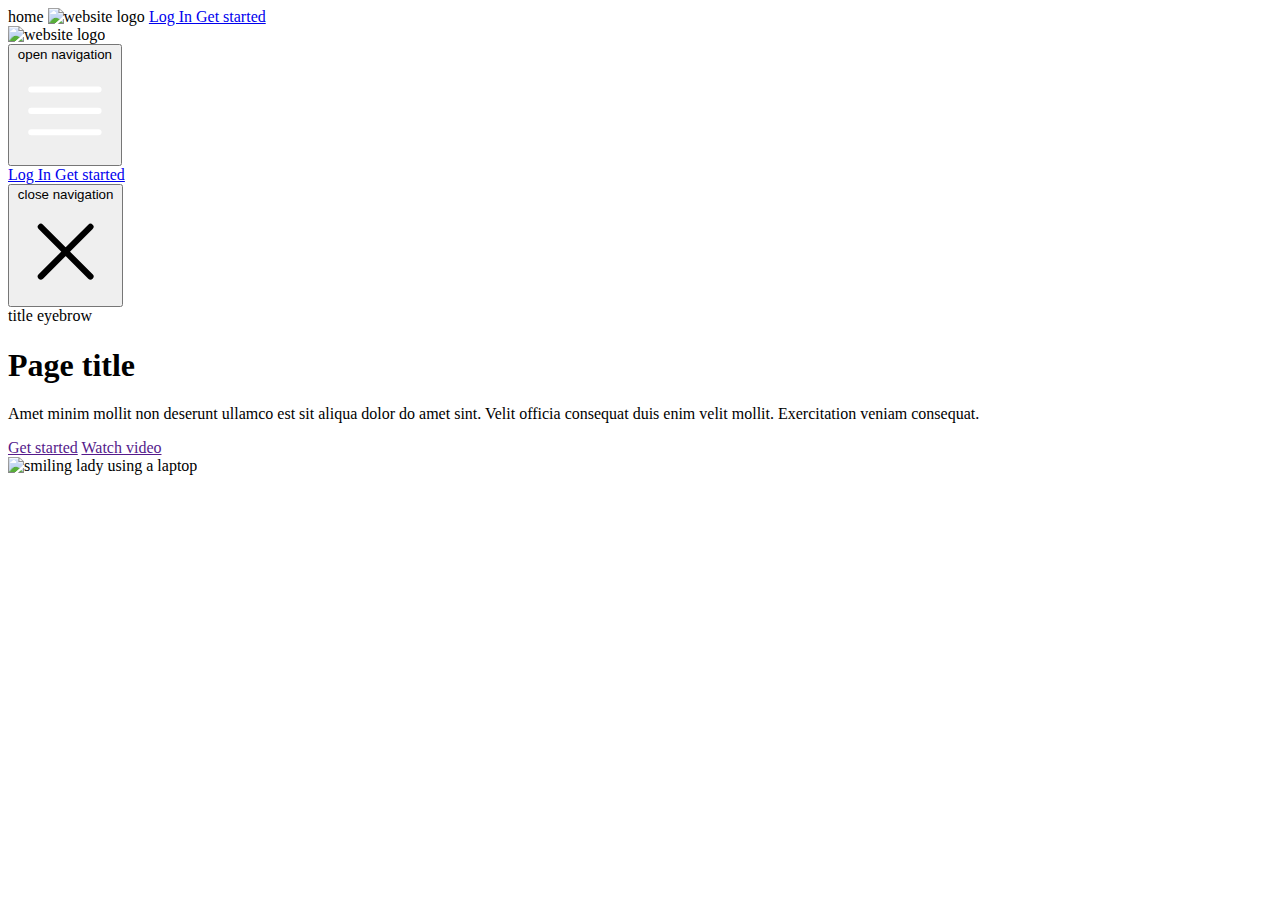
==== index.html @ 77cee1b6 "Add styling to navbar" ====
<!DOCTYPE html>
<html lang="en">
  <head>
    <meta charset="UTF-8" />
    <meta name="viewport" content="width=device-width, initial-scale=1.0" />
    <title>Document</title>

    <link rel="stylesheet" href="./assets/css/colors.css" />
    <link rel="stylesheet" href="./assets/css/typography.css" />
    <script src="https://cdn.tailwindcss.com?plugins=forms,typography"></script>
    <link rel="preconnect" href="https://fonts.googleapis.com" />
    <link rel="preconnect" href="https://fonts.gstatic.com" crossorigin />
    <link
      href="https://fonts.googleapis.com/css2?family=Inter+Tight:ital,wght@0,100;0,200;0,300;0,400;0,500;0,600;0,700;0,800;0,900;1,100;1,200;1,300;1,400;1,500;1,600;1,700;1,800;1,900&family=Inter:wght@100;200;300;400;500;600;700;800;900&display=swap"
      rel="stylesheet"
    />
    <link
      rel="stylesheet"
      href="https://cdn.jsdelivr.net/npm/swiper@10/swiper-bundle.min.css"
    />
  </head>

  <body
    class="text-base font-sans leading-normal tracking-normal antialiased [ bg-slate-100 ]"
  >
    <header class="[ container mx-auto ] [ my-4 ]">
      <!-- NAVIGATION -->
      <div class="[ hidden lg:block ]">
        <nav
          class="[ flex items-center justify-between ] [ px-6 py-4 ] [ bg-white rounded-full ]"
          x-data="{ data: navLinks }"
        >
          <a :href="navLinks[0].url">
            <span class="[ sr-only ]" x-text="navLinks[0].name">home</span>
            <img
              src="https://assets-global.website-files.com/63113fb546c11aabf211d52e/6334c69ac49cd5eeeba494e1_underbelly_logo.svg"
              alt="website logo"
              class="[ h-10 ]"
            />
          </a>

          <span class="[ flex gap-8 ]">
            <template x-for="navLink in navLinks.slice(1)">
              <a
                :href="navLink.url"
                x-text="navLink.name"
                class="[ font-bold ]"
              ></a>
            </template>
          </span>

          <span class="[ flex gap-4 ] [ font-bold ]">
            <a
              href="/"
              class="[ px-5 py-2.5 ] [ rounded-full border ] [ hover:bg-slate-100 transition ]"
            >
              Log In
            </a>
            <a
              href="/"
              class="[ px-5 py-2.5 ] [ rounded-full bg-accent text-white ] [ hover:bg-accent/80 transition ]"
            >
              Get started
            </a>
          </span>
        </nav>
      </div>

      <!-- Navigation for small screens -->
      <div class="[ block lg:hidden ]">
        <img
          src="https://assets-global.website-files.com/63113fb546c11aabf211d52e/6334c69ac49cd5eeeba494e1_underbelly_logo.svg"
          alt="website logo"
          class="[ h-10 mx-6 ]"
        />

        <div id="nav-wrapper" class="[ fixed bottom-0 right-0 ] [ z-20 ]">
          <button
            type="button"
            id="open-nav"
            onclick="openNav()"
            class="[ absolute bottom-5 right-5 p-2 ] [ bg-accent focus:bg-accent/70 rounded-lg shadow ]"
          >
            <span class="[ sr-only ]">open navigation</span>
            <svg
              xmlns="http://www.w3.org/2000/svg"
              fill="none"
              viewBox="0 0 24 24"
              stroke-width="1.5"
              stroke="white"
              class="w-6 h-6"
            >
              <path
                stroke-linecap="round"
                stroke-linejoin="round"
                d="M3.75 6.75h16.5M3.75 12h16.5m-16.5 5.25h16.5"
              />
            </svg>
          </button>

          <div>
            <div class="[ relative z-30 ]">
              <nav
                id="nav-sm"
                class="[ hidden grid gap-2 ] [ bg-white shadow-lg ] [ pt-10 pb-24 px-6 ]"
                x-data="{ data: navLinks }"
              >
                <span class="[ grid gap-6 justify-items-start ]">
                  <template x-for="navLink in navLinks">
                    <a
                      :href="navLink.url"
                      x-text="navLink.name"
                      class="[ font-bold py-1 ]"
                    ></a>
                  </template>
                </span>

                <span
                  class="[ grid gap-6 justify-items-start ] [ font-bold mt-4 ]"
                >
                  <a
                    href="/"
                    class="[ px-5 py-2.5 ] [ rounded-full border ] [ hover:bg-slate-100 transition ]"
                  >
                    Log In
                  </a>
                  <a
                    href="/"
                    class="[ px-5 py-2.5 ] [ rounded-full bg-accent text-white ] [ hover:bg-accent/80 transition ]"
                  >
                    Get started
                  </a>
                </span>
              </nav>

              <button
                type="button"
                id="close-nav"
                onclick="closeNav()"
                class="[ hidden ] [ absolute bottom-5 right-5 p-2 ] [ bg-slate-200 focus:bg-slate-300 rounded-lg shadow ]"
              >
                <span class="[ sr-only ]">close navigation</span>
                <svg
                  xmlns="http://www.w3.org/2000/svg"
                  fill="none"
                  viewBox="0 0 24 24"
                  stroke-width="1.5"
                  stroke="currentColor"
                  class="w-6 h-6"
                >
                  <path
                    stroke-linecap="round"
                    stroke-linejoin="round"
                    d="M6 18L18 6M6 6l12 12"
                  />
                </svg>
              </button>
            </div>

            <div
              id="nav-backdrop"
              class="[ hidden ] [ fixed inset-0 bg-slate-200/50 z-10 backdrop-blur-sm ]"
            ></div>
          </div>
        </div>
        <!-- Navigation for small screens -->
      </div>
      <!-- /NAVIGATION -->
    </header>

    <main>
      <!-- HERO -->
      <section class="[ container mx-auto ] bg-orange-100">
        <div class="[ grid grid-cols-12 gap-6 ]">
          <div class="[ col-span-12 lg:col-span-7 ] [ px-10 py-6 ]">
            <div class="[ grid gap-6 ]">
              <div>
                <span>title eyebrow</span>
                <h1 class="[ text-5xl font-heading ]">Page title</h1>
              </div>

              <p class="bg-blue/50">
                Amet minim mollit non deserunt ullamco est sit aliqua dolor do
                amet sint. Velit officia consequat duis enim velit mollit.
                Exercitation veniam consequat.
              </p>

              <div class="[ flex gap-4 ]">
                <a href="">Get started</a>
                <a href="">Watch video</a>
              </div>
            </div>

            <div class="c-carousell bg-green-100 [ mt-12 ]">
              <!-- Slider main container -->
              <div class="swiper [ w-full ]">
                <!-- Additional required wrapper -->
                <div
                  class="swiper-wrapper [ gap-4 ]"
                  x-data="{ slides: [
                    {
                      stars: 4.2,
                      rating: '4.2/5',
                      reviews: '45k',
                      photo_url: 'https://upload.wikimedia.org/wikipedia/commons/thumb/7/78/Trustpilot_Logo_%282022%29.svg/320px-Trustpilot_Logo_%282022%29.svg.png',
                      source: 'Trustpilot',
                    },
                    {
                      stars: 4.1,
                      rating: '4.1/5',
                      reviews: '18k',
                      photo_url: 'https://capterra.s3.amazonaws.com/assets/images/logos/capterra.png',
                      source: 'Capterra',
                    },
                  ]}"
                >
                  <!-- Slides -->
                  <template x-for="slide in slides">
                    <div class="swiper-slide">
                      <div class="[ grid ]">
                        <!-- Stars -->
                        <div class="flex">
                          <div class="relative">
                            <div
                              class="[ absolute inset-0 overflow-hidden ]"
                              :style="`width: ${(slide.stars / 5) * 100}%`"
                            >
                              <div class="flex absolute text-yellow-400">
                                <svg
                                  xmlns="http://www.w3.org/2000/svg"
                                  viewBox="0 0 24 24"
                                  fill="currentColor"
                                  class="w-6 h-6"
                                >
                                  <path
                                    fill-rule="evenodd"
                                    d="M10.788 3.21c.448-1.077 1.976-1.077 2.424 0l2.082 5.007 5.404.433c1.164.093 1.636 1.545.749 2.305l-4.117 3.527 1.257 5.273c.271 1.136-.964 2.033-1.96 1.425L12 18.354 7.373 21.18c-.996.608-2.231-.29-1.96-1.425l1.257-5.273-4.117-3.527c-.887-.76-.415-2.212.749-2.305l5.404-.433 2.082-5.006z"
                                    clip-rule="evenodd"
                                  />
                                </svg>
                                <svg
                                  xmlns="http://www.w3.org/2000/svg"
                                  viewBox="0 0 24 24"
                                  fill="currentColor"
                                  class="w-6 h-6"
                                >
                                  <path
                                    fill-rule="evenodd"
                                    d="M10.788 3.21c.448-1.077 1.976-1.077 2.424 0l2.082 5.007 5.404.433c1.164.093 1.636 1.545.749 2.305l-4.117 3.527 1.257 5.273c.271 1.136-.964 2.033-1.96 1.425L12 18.354 7.373 21.18c-.996.608-2.231-.29-1.96-1.425l1.257-5.273-4.117-3.527c-.887-.76-.415-2.212.749-2.305l5.404-.433 2.082-5.006z"
                                    clip-rule="evenodd"
                                  />
                                </svg>
                                <svg
                                  xmlns="http://www.w3.org/2000/svg"
                                  viewBox="0 0 24 24"
                                  fill="currentColor"
                                  class="w-6 h-6"
                                >
                                  <path
                                    fill-rule="evenodd"
                                    d="M10.788 3.21c.448-1.077 1.976-1.077 2.424 0l2.082 5.007 5.404.433c1.164.093 1.636 1.545.749 2.305l-4.117 3.527 1.257 5.273c.271 1.136-.964 2.033-1.96 1.425L12 18.354 7.373 21.18c-.996.608-2.231-.29-1.96-1.425l1.257-5.273-4.117-3.527c-.887-.76-.415-2.212.749-2.305l5.404-.433 2.082-5.006z"
                                    clip-rule="evenodd"
                                  />
                                </svg>
                                <svg
                                  xmlns="http://www.w3.org/2000/svg"
                                  viewBox="0 0 24 24"
                                  fill="currentColor"
                                  class="w-6 h-6"
                                >
                                  <path
                                    fill-rule="evenodd"
                                    d="M10.788 3.21c.448-1.077 1.976-1.077 2.424 0l2.082 5.007 5.404.433c1.164.093 1.636 1.545.749 2.305l-4.117 3.527 1.257 5.273c.271 1.136-.964 2.033-1.96 1.425L12 18.354 7.373 21.18c-.996.608-2.231-.29-1.96-1.425l1.257-5.273-4.117-3.527c-.887-.76-.415-2.212.749-2.305l5.404-.433 2.082-5.006z"
                                    clip-rule="evenodd"
                                  />
                                </svg>
                                <svg
                                  xmlns="http://www.w3.org/2000/svg"
                                  viewBox="0 0 24 24"
                                  fill="currentColor"
                                  class="w-6 h-6"
                                >
                                  <path
                                    fill-rule="evenodd"
                                    d="M10.788 3.21c.448-1.077 1.976-1.077 2.424 0l2.082 5.007 5.404.433c1.164.093 1.636 1.545.749 2.305l-4.117 3.527 1.257 5.273c.271 1.136-.964 2.033-1.96 1.425L12 18.354 7.373 21.18c-.996.608-2.231-.29-1.96-1.425l1.257-5.273-4.117-3.527c-.887-.76-.415-2.212.749-2.305l5.404-.433 2.082-5.006z"
                                    clip-rule="evenodd"
                                  />
                                </svg>
                              </div>
                            </div>
                            <div class="flex text-gray-200">
                              <svg
                                xmlns="http://www.w3.org/2000/svg"
                                viewBox="0 0 24 24"
                                fill="currentColor"
                                class="w-6 h-6"
                              >
                                <path
                                  fill-rule="evenodd"
                                  d="M10.788 3.21c.448-1.077 1.976-1.077 2.424 0l2.082 5.007 5.404.433c1.164.093 1.636 1.545.749 2.305l-4.117 3.527 1.257 5.273c.271 1.136-.964 2.033-1.96 1.425L12 18.354 7.373 21.18c-.996.608-2.231-.29-1.96-1.425l1.257-5.273-4.117-3.527c-.887-.76-.415-2.212.749-2.305l5.404-.433 2.082-5.006z"
                                  clip-rule="evenodd"
                                />
                              </svg>
                              <svg
                                xmlns="http://www.w3.org/2000/svg"
                                viewBox="0 0 24 24"
                                fill="currentColor"
                                class="w-6 h-6"
                              >
                                <path
                                  fill-rule="evenodd"
                                  d="M10.788 3.21c.448-1.077 1.976-1.077 2.424 0l2.082 5.007 5.404.433c1.164.093 1.636 1.545.749 2.305l-4.117 3.527 1.257 5.273c.271 1.136-.964 2.033-1.96 1.425L12 18.354 7.373 21.18c-.996.608-2.231-.29-1.96-1.425l1.257-5.273-4.117-3.527c-.887-.76-.415-2.212.749-2.305l5.404-.433 2.082-5.006z"
                                  clip-rule="evenodd"
                                />
                              </svg>
                              <svg
                                xmlns="http://www.w3.org/2000/svg"
                                viewBox="0 0 24 24"
                                fill="currentColor"
                                class="w-6 h-6"
                              >
                                <path
                                  fill-rule="evenodd"
                                  d="M10.788 3.21c.448-1.077 1.976-1.077 2.424 0l2.082 5.007 5.404.433c1.164.093 1.636 1.545.749 2.305l-4.117 3.527 1.257 5.273c.271 1.136-.964 2.033-1.96 1.425L12 18.354 7.373 21.18c-.996.608-2.231-.29-1.96-1.425l1.257-5.273-4.117-3.527c-.887-.76-.415-2.212.749-2.305l5.404-.433 2.082-5.006z"
                                  clip-rule="evenodd"
                                />
                              </svg>
                              <svg
                                xmlns="http://www.w3.org/2000/svg"
                                viewBox="0 0 24 24"
                                fill="currentColor"
                                class="w-6 h-6"
                              >
                                <path
                                  fill-rule="evenodd"
                                  d="M10.788 3.21c.448-1.077 1.976-1.077 2.424 0l2.082 5.007 5.404.433c1.164.093 1.636 1.545.749 2.305l-4.117 3.527 1.257 5.273c.271 1.136-.964 2.033-1.96 1.425L12 18.354 7.373 21.18c-.996.608-2.231-.29-1.96-1.425l1.257-5.273-4.117-3.527c-.887-.76-.415-2.212.749-2.305l5.404-.433 2.082-5.006z"
                                  clip-rule="evenodd"
                                />
                              </svg>
                              <svg
                                xmlns="http://www.w3.org/2000/svg"
                                viewBox="0 0 24 24"
                                fill="currentColor"
                                class="w-6 h-6"
                              >
                                <path
                                  fill-rule="evenodd"
                                  d="M10.788 3.21c.448-1.077 1.976-1.077 2.424 0l2.082 5.007 5.404.433c1.164.093 1.636 1.545.749 2.305l-4.117 3.527 1.257 5.273c.271 1.136-.964 2.033-1.96 1.425L12 18.354 7.373 21.18c-.996.608-2.231-.29-1.96-1.425l1.257-5.273-4.117-3.527c-.887-.76-.415-2.212.749-2.305l5.404-.433 2.082-5.006z"
                                  clip-rule="evenodd"
                                />
                              </svg>
                            </div>
                          </div>
                        </div>
                        <!-- /Stars -->

                        <div class="[ flex ]">
                          <span x-text="slide.rating"></span>
                          <span>
                            (<span x-text="slide.reviews"></span> Reviews)
                          </span>
                        </div>

                        <img
                          :src="slide.photo_url"
                          :alt="slide.source + ' ' + 'logo'"
                          class="[ h-10 ]"
                        />
                      </div>
                    </div>
                  </template>
                </div>

                <!-- If we need pagination -->
                <div class="swiper-pagination"></div>

                <!-- If we need navigation buttons -->
                <div class="swiper-button-prev"></div>
                <div class="swiper-button-next"></div>

                <!-- If we need scrollbar -->
                <div class="swiper-scrollbar"></div>
              </div>
            </div>
          </div>

          <div class="[ col-span-12 lg:col-span-5 ]">
            <img
              src="https://images.pexels.com/photos/1181742/pexels-photo-1181742.jpeg?auto=compress&cs=tinysrgb&w=1260&h=750&dpr=1"
              alt="smiling lady using a laptop"
            />
          </div>
        </div>
      </section>
      <!-- /HERO -->
    </main>

    <script>
      tailwind.config = {
        theme: {
          extend: {
            colors: {
              accent: "rgb(var(--accent) / <alpha-value>)",
            },
            fontFamily: {
              heading: "var(--font-heading)",
              body: "var(--font-body)",
            },
          },
        },
      };
    </script>
    <script
      defer
      src="https://cdn.jsdelivr.net/npm/alpinejs@3.x.x/dist/cdn.min.js"
    ></script>
    <script src="https://cdn.jsdelivr.net/npm/swiper@10/swiper-bundle.min.js"></script>
    <script src="./assets/js/nav.js"></script>
    <script src="./assets/js/main.js"></script>
  </body>
</html>
---- assets/css/colors.css ----
@layer base {
  :root {
    --accent: 0 181 226;
  }
}
---- assets/css/typography.css ----
@layer base {
  :root {
    --font-heading: "Inter Tight", -apple-system, sans-serif;
    --font-body: "Inter", -apple-system, sans-serif;
  }
}
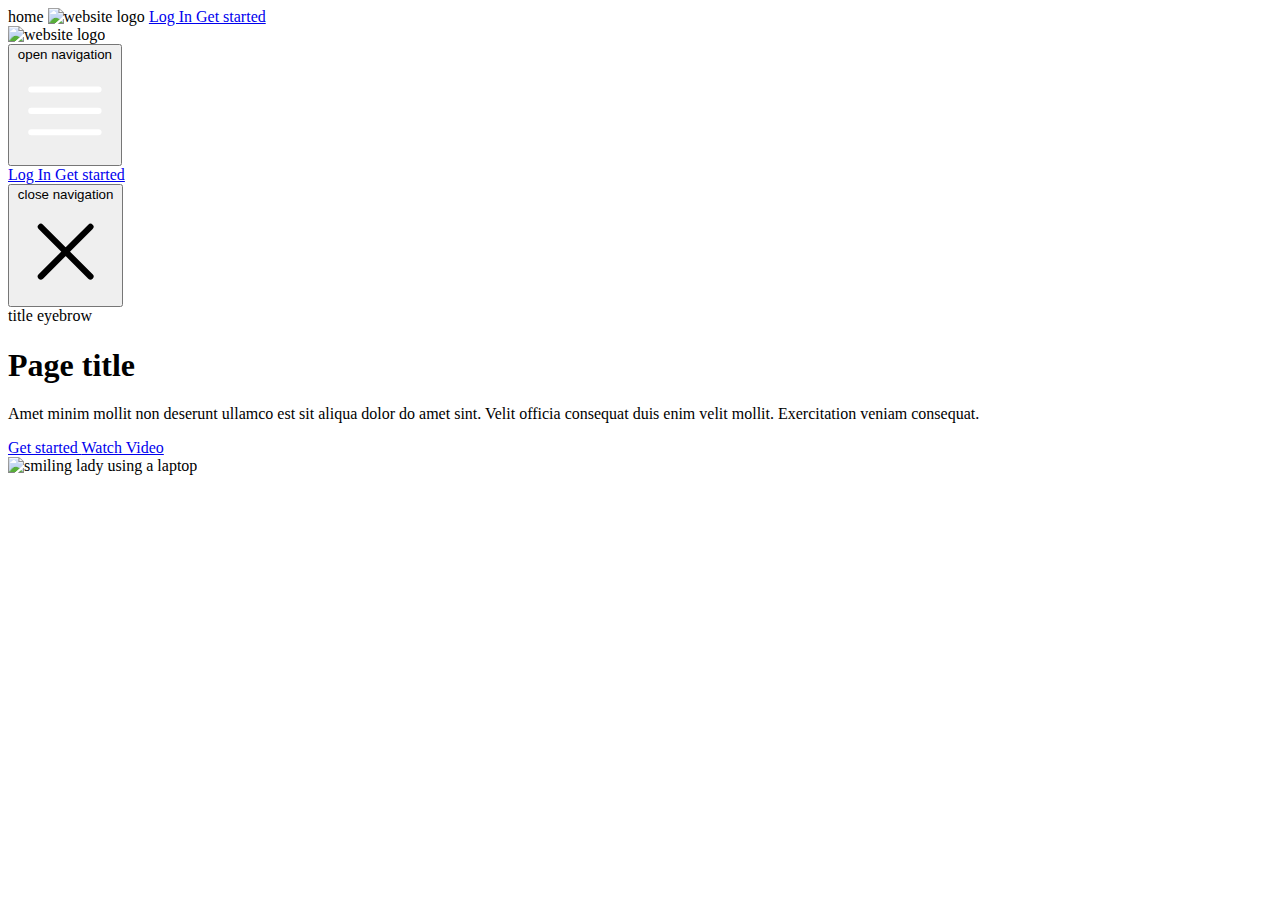
==== commit 7a42db16: "Move slide data to main.js" ====
--- a/index.html
+++ b/index.html
@@ -170,8 +170,8 @@
 
     <main>
       <!-- HERO -->
-      <section class="[ container mx-auto ] bg-orange-100">
-        <div class="[ grid grid-cols-12 gap-6 ]">
+      <section class="[ container mx-auto ] [ py-12 ]">
+        <div class="[ grid grid-cols-12 gap-6 justify-items-center ]">
           <div class="[ col-span-12 lg:col-span-7 ] [ px-10 py-6 ]">
             <div class="[ grid gap-6 ]">
               <div>
@@ -179,41 +179,33 @@
                 <h1 class="[ text-5xl font-heading ]">Page title</h1>
               </div>
 
-              <p class="bg-blue/50">
+              <p>
                 Amet minim mollit non deserunt ullamco est sit aliqua dolor do
                 amet sint. Velit officia consequat duis enim velit mollit.
                 Exercitation veniam consequat.
               </p>
 
-              <div class="[ flex gap-4 ]">
-                <a href="">Get started</a>
-                <a href="">Watch video</a>
-              </div>
+              <span class="[ flex gap-4 ] [ font-bold ]">
+                <a
+                  href="/"
+                  class="[ px-5 py-2.5 ] [ rounded-full bg-accent text-white ] [ hover:bg-accent/80 transition ]"
+                >
+                  Get started
+                </a>
+                <a
+                  href="/"
+                  class="[ px-5 py-2.5 ] [ rounded-full border bg-white ] [ hover:bg-slate-100 transition ]"
+                >
+                  Watch Video
+                </a>
+              </span>
             </div>
 
             <div class="c-carousell bg-green-100 [ mt-12 ]">
               <!-- Slider main container -->
               <div class="swiper [ w-full ]">
                 <!-- Additional required wrapper -->
-                <div
-                  class="swiper-wrapper [ gap-4 ]"
-                  x-data="{ slides: [
-                    {
-                      stars: 4.2,
-                      rating: '4.2/5',
-                      reviews: '45k',
-                      photo_url: 'https://upload.wikimedia.org/wikipedia/commons/thumb/7/78/Trustpilot_Logo_%282022%29.svg/320px-Trustpilot_Logo_%282022%29.svg.png',
-                      source: 'Trustpilot',
-                    },
-                    {
-                      stars: 4.1,
-                      rating: '4.1/5',
-                      reviews: '18k',
-                      photo_url: 'https://capterra.s3.amazonaws.com/assets/images/logos/capterra.png',
-                      source: 'Capterra',
-                    },
-                  ]}"
-                >
+                <div class="swiper-wrapper [ gap-4 ]" x-data="{ data: slides }">
                   <!-- Slides -->
                   <template x-for="slide in slides">
                     <div class="swiper-slide">
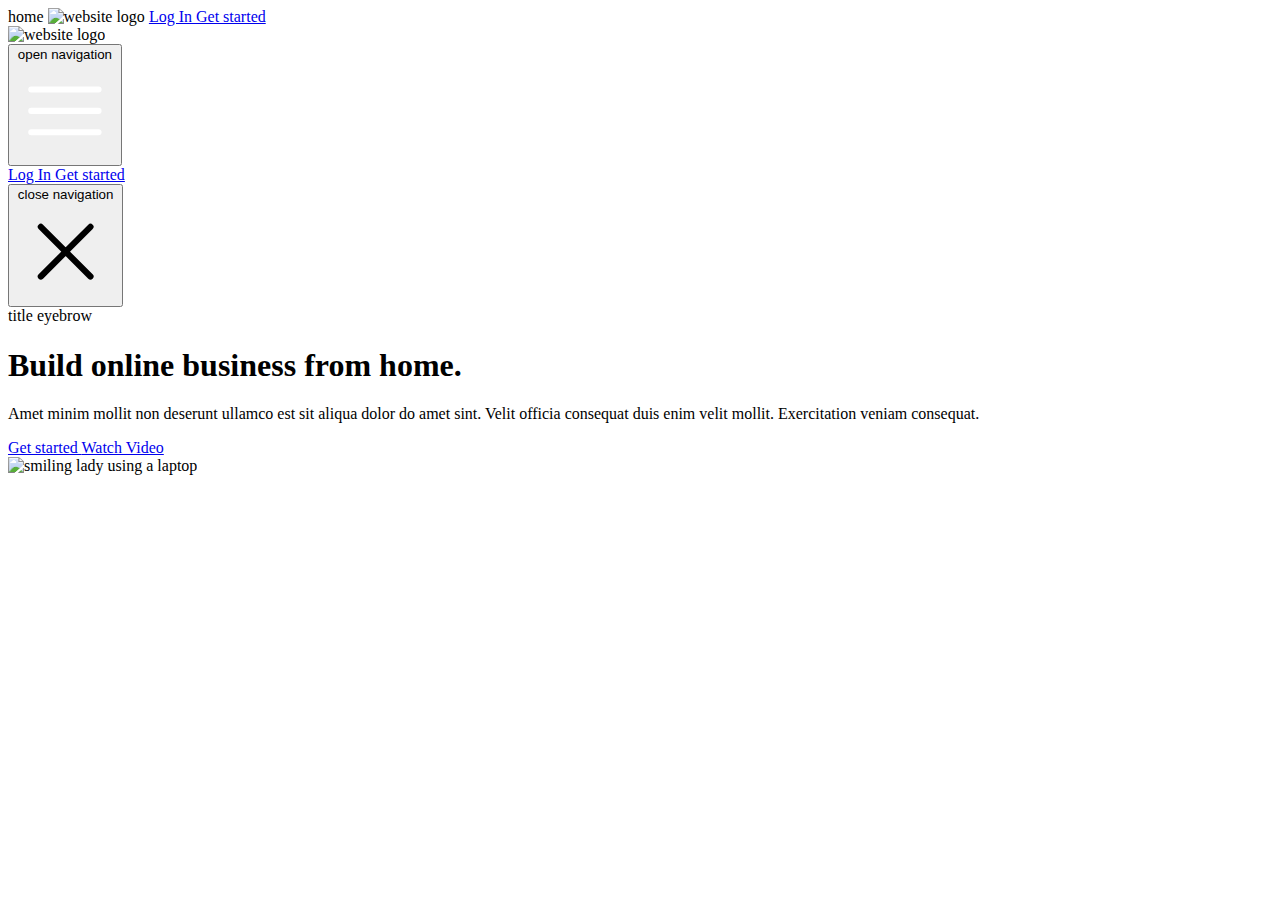
==== commit b3f12447: "WIP banner styling" ====
--- a/index.html
+++ b/index.html
@@ -21,7 +21,7 @@
   </head>
 
   <body
-    class="text-base font-sans leading-normal tracking-normal antialiased [ bg-slate-100 ]"
+    class="text-base font-sans leading-normal tracking-normal antialiased [ bg-slate-100/70 ]"
   >
     <header class="[ container mx-auto ] [ my-4 ]">
       <!-- NAVIGATION -->
@@ -168,24 +168,31 @@
       <!-- /NAVIGATION -->
     </header>
 
-    <main>
+    <main class="[ font-body ]">
       <!-- HERO -->
       <section class="[ container mx-auto ] [ py-12 ]">
         <div class="[ grid grid-cols-12 gap-6 justify-items-center ]">
-          <div class="[ col-span-12 lg:col-span-7 ] [ px-10 py-6 ]">
-            <div class="[ grid gap-6 ]">
-              <div>
-                <span>title eyebrow</span>
-                <h1 class="[ text-5xl font-heading ]">Page title</h1>
+          <div class="[ col-span-12 lg:col-span-6 ] [ px-2 lg:px-10 py-6 ]">
+            <div class="[ grid gap-4 ]">
+              <div class="[ max-w-lg ]">
+                <span
+                  class="[ uppercase tracking-widest font-semibold text-accent ]"
+                  >title eyebrow</span
+                >
+                <h1
+                  class="[ text-5xl font-heading font-extrabold leading-tight ] [ mt-4 ]"
+                >
+                  Build online business from home.
+                </h1>
               </div>
 
-              <p>
+              <p class="[ max-w-xl ] [ font-semibold ]">
                 Amet minim mollit non deserunt ullamco est sit aliqua dolor do
                 amet sint. Velit officia consequat duis enim velit mollit.
                 Exercitation veniam consequat.
               </p>
 
-              <span class="[ flex gap-4 ] [ font-bold ]">
+              <span class="[ flex gap-4 mt-6 ] [ font-bold ]">
                 <a
                   href="/"
                   class="[ px-5 py-2.5 ] [ rounded-full bg-accent text-white ] [ hover:bg-accent/80 transition ]"
@@ -210,7 +217,7 @@
                   <template x-for="slide in slides">
                     <div class="swiper-slide">
                       <div class="[ grid ]">
-                        <!-- Stars -->
+                        <!-- Stars rating -->
                         <div class="flex">
                           <div class="relative">
                             <div
@@ -356,7 +363,7 @@
                         <img
                           :src="slide.photo_url"
                           :alt="slide.source + ' ' + 'logo'"
-                          class="[ h-10 ]"
+                          class="[ h-7 w-auto ]"
                         />
                       </div>
                     </div>
@@ -376,11 +383,13 @@
             </div>
           </div>
 
-          <div class="[ col-span-12 lg:col-span-5 ]">
-            <img
-              src="https://images.pexels.com/photos/1181742/pexels-photo-1181742.jpeg?auto=compress&cs=tinysrgb&w=1260&h=750&dpr=1"
-              alt="smiling lady using a laptop"
-            />
+          <div class="[ col-span-12 lg:col-span-6 ] [ px-10 ]">
+            <div class="[ rounded-3xl shadow overflow-hidden ]">
+              <img
+                src="https://images.pexels.com/photos/1181742/pexels-photo-1181742.jpeg?auto=compress&cs=tinysrgb&w=1260&h=750&dpr=1"
+                alt="smiling lady using a laptop"
+              />
+            </div>
           </div>
         </div>
       </section>
